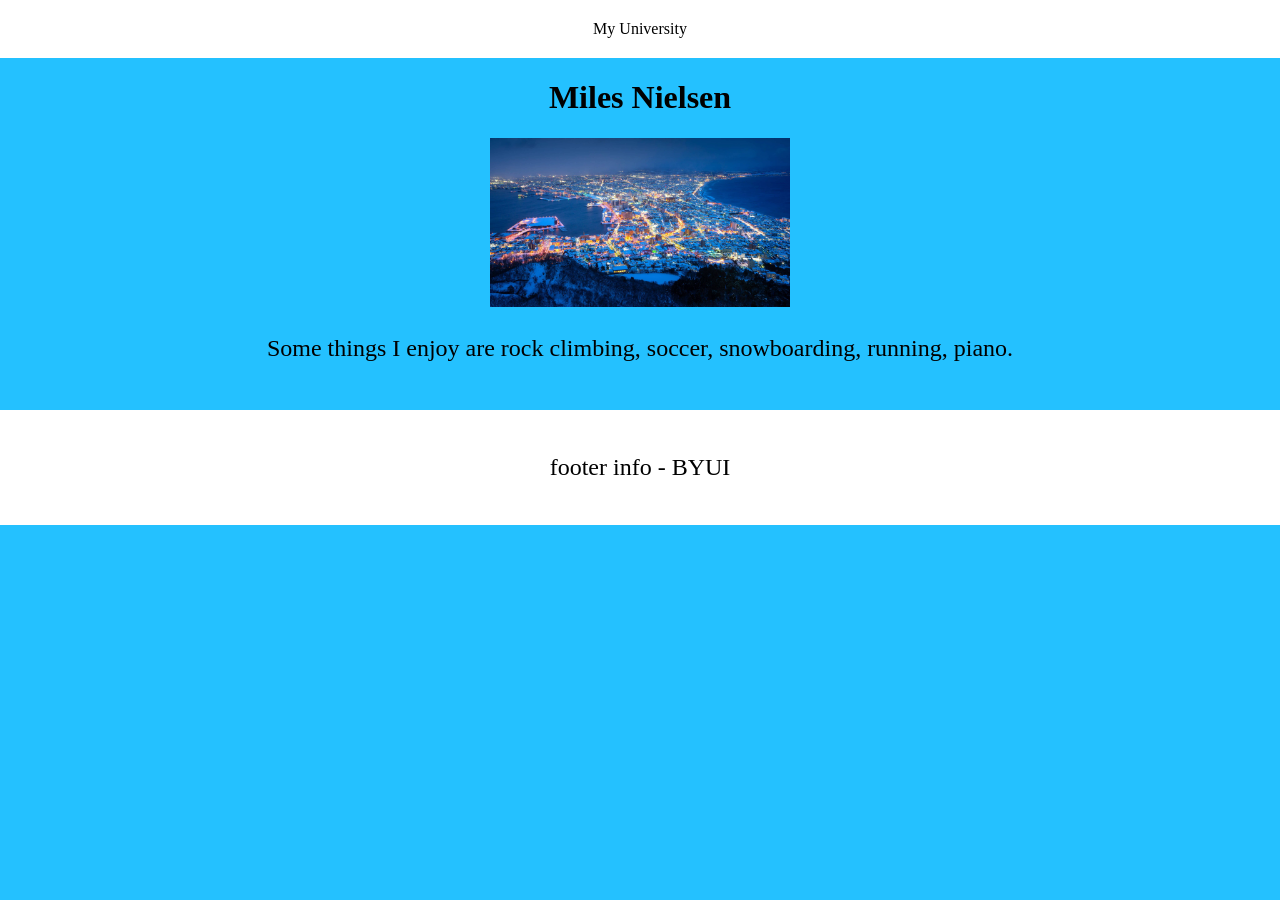
==== index.html @ 6a1a4b53 "first" ====
<!DOCTYPE html>
<html lang="en">
<head>
    <meta charset="UTF-8">
    <meta name="viewport" content="width=device-width, initial-scale=1.0">
    <title>Document</title>
    <link href="styles/styles.css" rel="stylesheet">
    
</head>
<body>
    <header>
        <nav>
            <a href="http://www.byui.edu" target="_blank">My University</a>
        </nav>
    </header>
    <main>
        <!-- this is the main content of the page-->
        <h1>Miles Nielsen</h1>
        <img src="images/hokkaido.jpg" alt="A Wallpaper">
<p>Some things I enjoy are rock climbing, soccer, snowboarding, running, piano.</p>
<p id="second"p>
    </main>
    <footer>
        <p>footer info - BYUI</p>
    </footer>

</body>
</html>
---- styles/styles.css ----
img {
    width: 300px;
}
body {
    background-color: hsla(197, 100%, 50%, 0.858);
    text-align: center;
    margin: 0;

}
/* navigation */
header, footer {
    background-color: white;
    padding: 20px;
}
nav a {
    text-decoration: none;
    color: black
}
nav a:hover {
    text-decoration: none;
    color: purple
}
p{
    font-size: 1.5em;
}

#second {
    font-size: 3em;
}
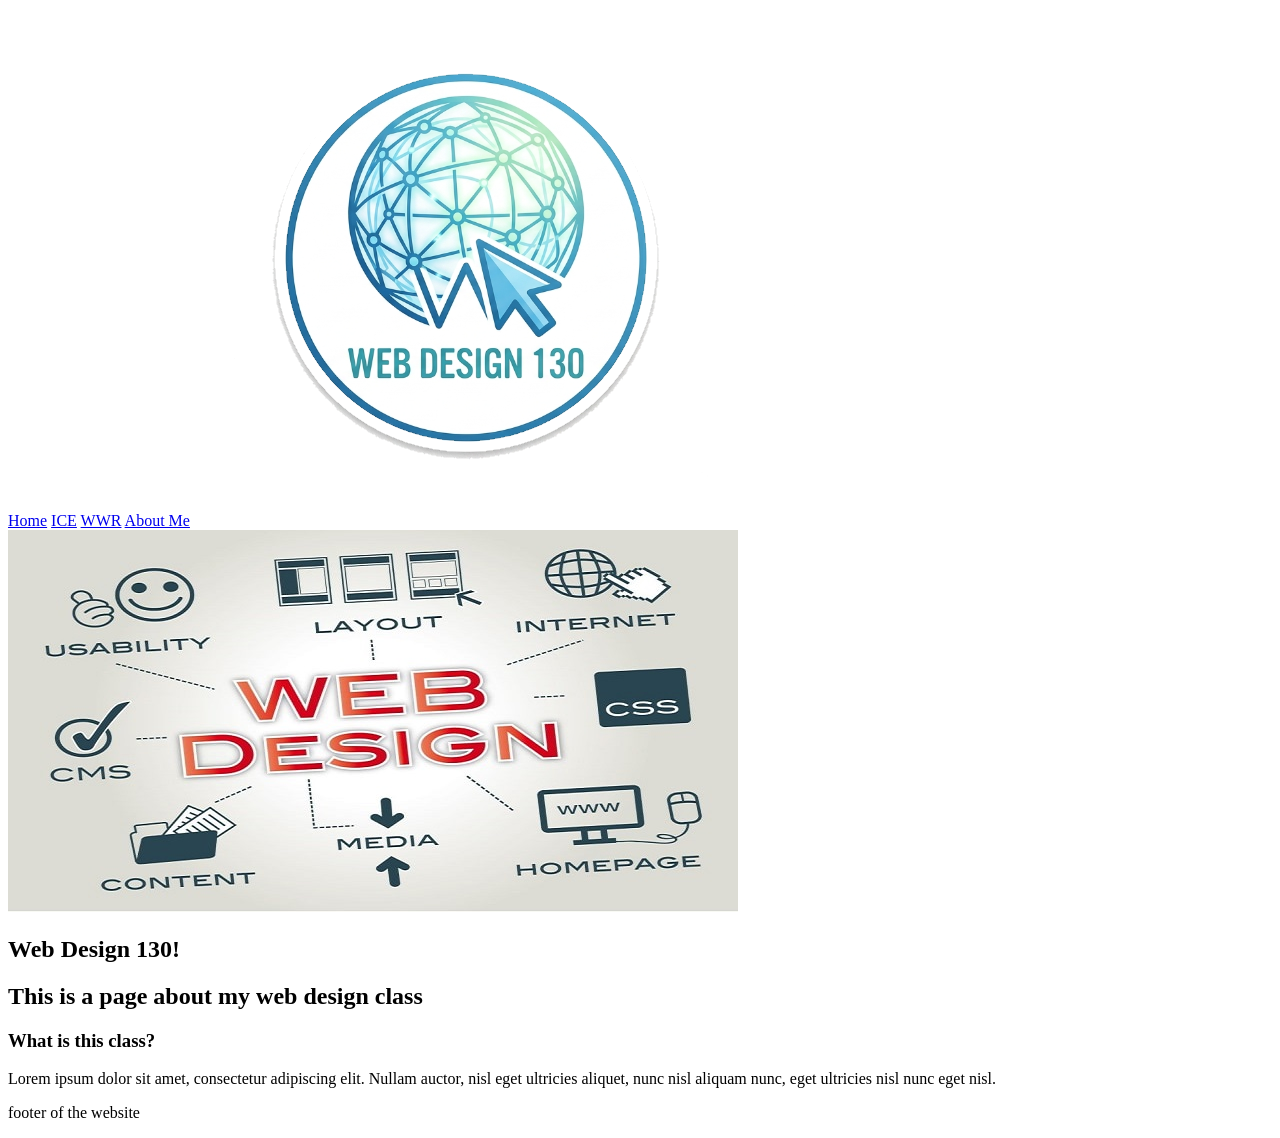
==== commit 2667bc53: "Updated Portal Page" ====
--- a/index.html
+++ b/index.html
@@ -3,26 +3,38 @@
 <head>
     <meta charset="UTF-8">
     <meta name="viewport" content="width=device-width, initial-scale=1.0">
-    <title>Document</title>
-    <link href="styles/styles.css" rel="stylesheet">
-    
+    <title>Portal Page</title>
 </head>
 <body>
+<div id="content">
     <header>
+        <a href="index.html" id="logo_link">
+            <img class="logo" src="images/Gemini_Generated_Image_52o63k52o63k52o6.png" alt="Logo">
+        </a>
         <nav>
-            <a href="http://www.byui.edu" target="_blank">My University</a>
+            <a href="index.html">Home</a>
+            <a href="ice">ICE</a>
+            <a href="wwr">WWR</a>
+            <a href="about">About Me</a>
         </nav>
     </header>
-    <main>
-        <!-- this is the main content of the page-->
-        <h1>Miles Nielsen</h1>
-        <img src="images/hokkaido.jpg" alt="A Wallpaper">
-<p>Some things I enjoy are rock climbing, soccer, snowboarding, running, piano.</p>
-<p id="second"p>
-    </main>
-    <footer>
-        <p>footer info - BYUI</p>
-    </footer>
-
+        <div id="hero">
+            <div id="hero-box">
+                <img id="hero-img" src="images/wdd_hero.jpeg" alt="informative web design image">
+            </div>
+            <section id="hero-msg">
+                <h1 class="home-title">Web Design 130!</h1>
+                <h2>This is a page about my web design class</h2>
+        </div>
+<main class="home">
+    <section class="msg">
+        <h3>What is this class?</h3>
+        <p>Lorem ipsum dolor sit amet, consectetur adipiscing elit. Nullam auctor, nisl eget ultricies aliquet, nunc nisl aliquam nunc, eget ultricies nisl nunc eget nisl.</p>
+    </section>
+</main> 
+<footer>
+    <p>footer of the website</p>
+</footer>       
+</div> 
 </body>
 </html>
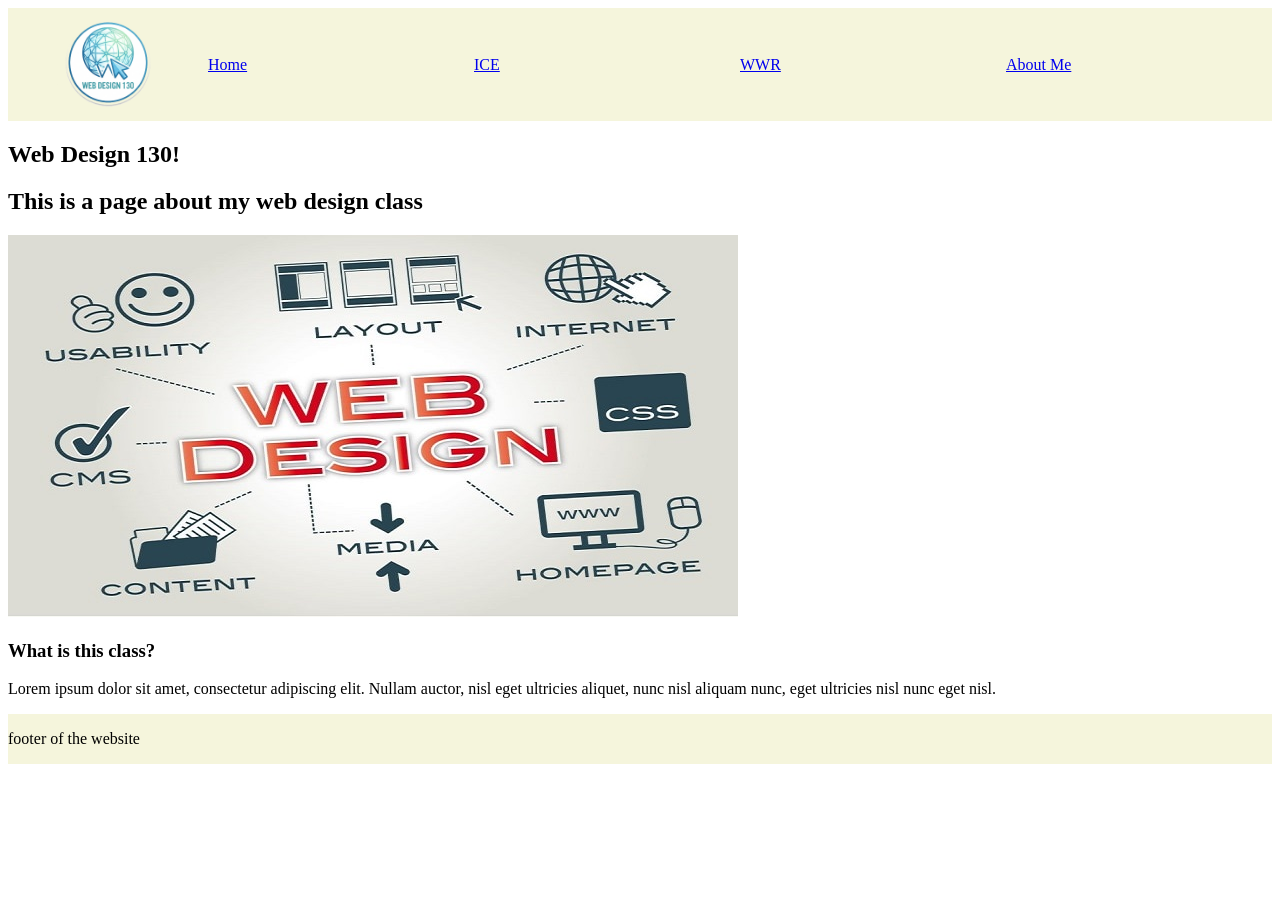
==== commit af90df01: "flags ice challlenge" ====
--- a/index.html
+++ b/index.html
@@ -4,6 +4,7 @@
     <meta charset="UTF-8">
     <meta name="viewport" content="width=device-width, initial-scale=1.0">
     <title>Portal Page</title>
+    <link rel="stylesheet" href="styles/style.css">
 </head>
 <body>
 <div id="content">
@@ -19,12 +20,12 @@
         </nav>
     </header>
         <div id="hero">
+            <section id="hero-msg">
+                <h1 class="home-title">Web Design 130!</h1>
+                <h2>This is a page about my web design class</h2>
             <div id="hero-box">
                 <img id="hero-img" src="images/wdd_hero.jpeg" alt="informative web design image">
             </div>
-            <section id="hero-msg">
-                <h1 class="home-title">Web Design 130!</h1>
-                <h2>This is a page about my web design class</h2>
         </div>
 <main class="home">
     <section class="msg">
--- a/styles/style.css
+++ b/styles/style.css
@@ -0,0 +1,27 @@
+@import url('https://fonts.googleapis.com/css2?family=Fraunces:ital,opsz,wght@0,9..144,100..900;1,9..144,100..900&family=JetBrains+Mono:ital,wght@0,100..800;1,100..800&family=Lora:ital,wght@0,400..700;1,400..700&family=Outfit:wght@100..900&family=Work+Sans:ital,wght@0,100..900;1,100..900&display=swap');
+
+header {
+    background-color: beige;
+    display: grid;
+    grid-template-columns: 200px auto;
+}
+.logo {
+    width: 100%;
+    height: auto;
+    grid-column: 1 / 2;
+}
+nav {
+    display: grid;
+    grid-template-columns: repeat(4, 1fr);
+    align-items: center;
+    justify-items: space-around;
+}
+
+footer {
+    background-color: beige;
+    display: grid;
+    grid-row: 6/7;
+}
+#hero {
+    justify-content: center;
+}
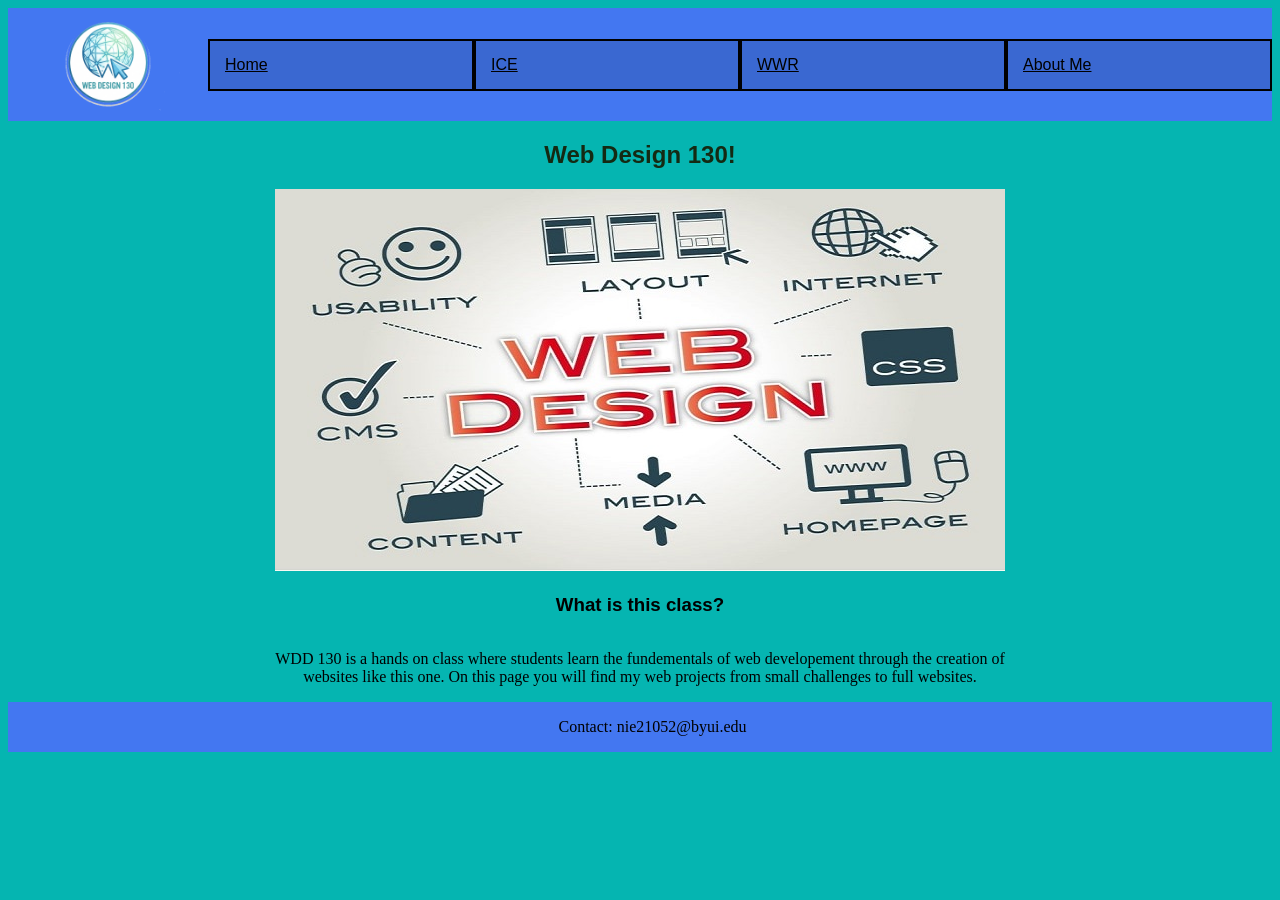
==== commit ae19c940: "Updated portal page with css" ====
--- a/index.html
+++ b/index.html
@@ -13,28 +13,27 @@
             <img class="logo" src="images/Gemini_Generated_Image_52o63k52o63k52o6.png" alt="Logo">
         </a>
         <nav>
-            <a href="index.html">Home</a>
-            <a href="ice">ICE</a>
-            <a href="wwr">WWR</a>
-            <a href="about">About Me</a>
+            <a href="index.html" class="nt">Home</a>
+            <a href="ice" class="nt">ICE</a>
+            <a href="wwr" class="nt">WWR</a>
+            <a href="about" class="nt">About Me</a>
         </nav>
     </header>
         <div id="hero">
             <section id="hero-msg">
                 <h1 class="home-title">Web Design 130!</h1>
-                <h2>This is a page about my web design class</h2>
             <div id="hero-box">
-                <img id="hero-img" src="images/wdd_hero.jpeg" alt="informative web design image">
+                <img id="hero-img" src="images/wdd_hero.jpg" alt="informative web design image">
             </div>
         </div>
 <main class="home">
     <section class="msg">
         <h3>What is this class?</h3>
-        <p>Lorem ipsum dolor sit amet, consectetur adipiscing elit. Nullam auctor, nisl eget ultricies aliquet, nunc nisl aliquam nunc, eget ultricies nisl nunc eget nisl.</p>
+        <p id="text1">WDD 130 is a hands on class where students learn the fundementals of web developement through the creation of websites like this one. On this page you will find my web projects from small challenges to full websites.</p>
     </section>
 </main> 
 <footer>
-    <p>footer of the website</p>
+    <p id="footer">Contact: nie21052@byui.edu</p>
 </footer>       
 </div> 
 </body>
--- a/styles/style.css
+++ b/styles/style.css
@@ -1,7 +1,10 @@
 @import url('https://fonts.googleapis.com/css2?family=Fraunces:ital,opsz,wght@0,9..144,100..900;1,9..144,100..900&family=JetBrains+Mono:ital,wght@0,100..800;1,100..800&family=Lora:ital,wght@0,400..700;1,400..700&family=Outfit:wght@100..900&family=Work+Sans:ital,wght@0,100..900;1,100..900&display=swap');
 
+body {
+    background-color: #05b5b1;
+}
 header {
-    background-color: beige;
+    background-color: #4377f1;
     display: grid;
     grid-template-columns: 200px auto;
 }
@@ -17,11 +20,50 @@
     justify-items: space-around;
 }
 
+.nt {
+    font-family: Outfit, sans-serif;
+    color: black;
+    background-color: #3A68D1;
+    border: 2px solid black;
+    padding: 15px;
+}
+
+.nt:hover {
+    color: rgba(25, 25, 25, 0.77);
+    transform: scale(1.05);
+}
 footer {
-    background-color: beige;
+    background-color: #4377f1;
     display: grid;
     grid-row: 6/7;
 }
 #hero {
-    justify-content: center;
+    display: grid;
+    justify-items: center;
 }
+#hero-msg {
+    display: grid;
+    justify-items: center;
+    text-align: center;
+    font-family: JetBrains Mono, sans-serif;
+    color: #142a13
+}
+.msg {
+    display: grid;
+    justify-items: center;
+}
+h3 {
+    font-family: Outfit, sans-serif;
+}
+#text1 {
+    font-family: Fraunces, serif;
+    text-align: center;
+    padding-left: 20%;
+    padding-right: 20%;
+}
+#footer {
+    font-family: Lora, serif;
+    padding-left: 25px;
+    color: black;
+    text-align: center;
+}
